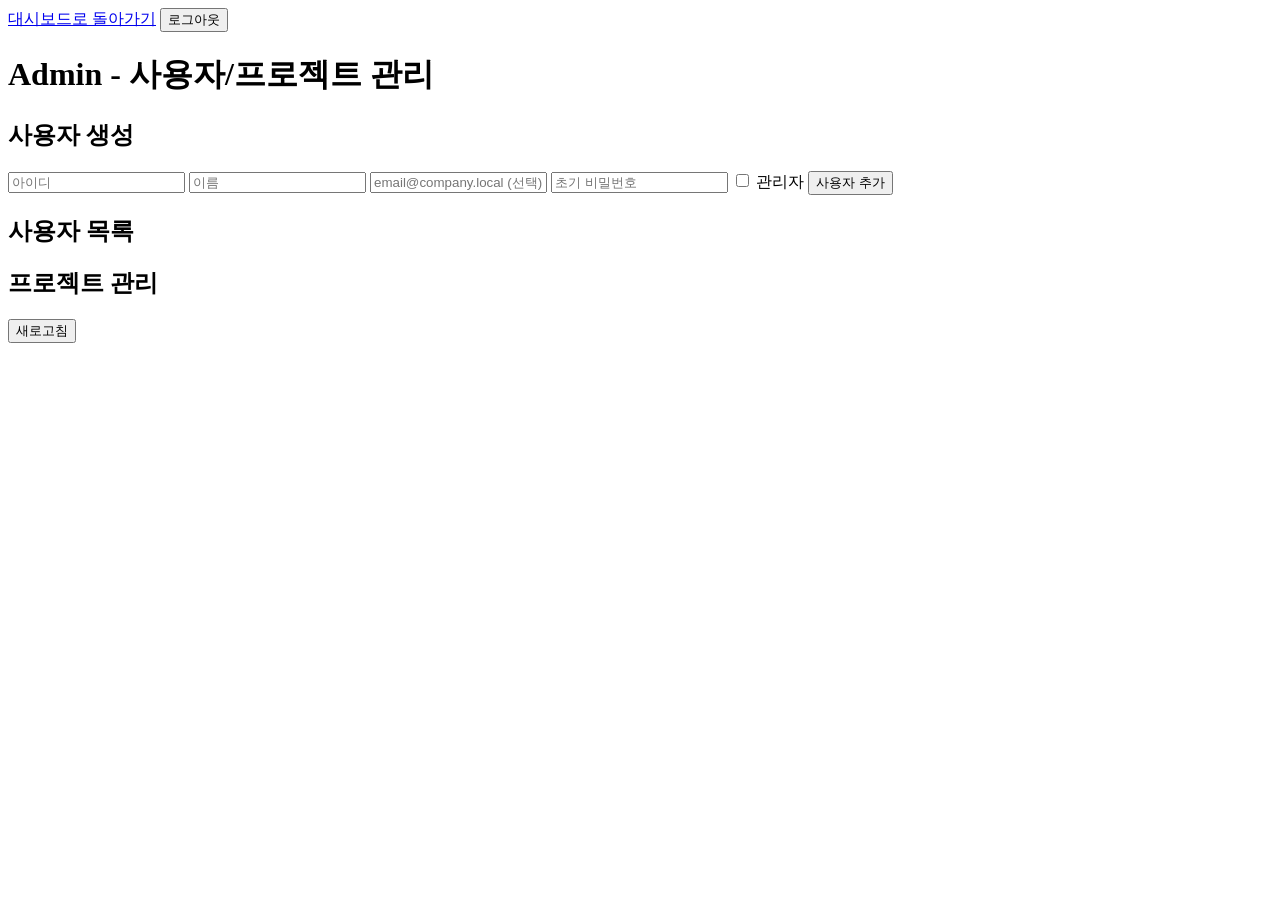
==== app/static/admin.html @ 125414af "feat(admin): 관리자 페이지에 프로젝트 관리 UI 추가(Owner 변경, 참가자 추가/삭제, 관리자 비밀번호 확인 기반 프로젝트 삭제)" ====
<!doctype html>
<html lang="ko">
  <head>
    <meta charset="UTF-8" />
    <meta name="viewport" content="width=device-width, initial-scale=1.0" />
    <title>관리자 페이지</title>
    <link rel="stylesheet" href="/static/styles.css" />
  </head>
  <body>
    <header class="hero">
      <div class="hero__inner">
        <div class="topbar">
          <a class="btn-link" href="/">대시보드로 돌아가기</a>
          <button id="logout-btn" type="button">로그아웃</button>
        </div>
        <h1>Admin - 사용자/프로젝트 관리</h1>
      </div>
    </header>

    <main class="layout">
      <section class="panel">
        <h2>사용자 생성</h2>
        <form id="create-user-form" class="form-grid">
          <input name="username" placeholder="아이디" required minlength="2" />
          <input name="display_name" placeholder="이름" required minlength="2" />
          <input name="email" type="email" placeholder="email@company.local (선택)" />
          <input name="password" type="password" placeholder="초기 비밀번호" required minlength="6" />
          <label class="inline-check"><input name="is_admin" type="checkbox" /> 관리자</label>
          <button type="submit">사용자 추가</button>
        </form>
      </section>

      <section class="panel">
        <h2>사용자 목록</h2>
        <div id="users-list" class="list"></div>
      </section>

      <section class="panel">
        <div class="panel__header">
          <h2>프로젝트 관리</h2>
          <button id="reload-projects-btn" type="button">새로고침</button>
        </div>
        <div id="projects-list" class="list"></div>
      </section>
    </main>
    <script src="/static/admin.js?v=20260228_2"></script>
  </body>
</html>
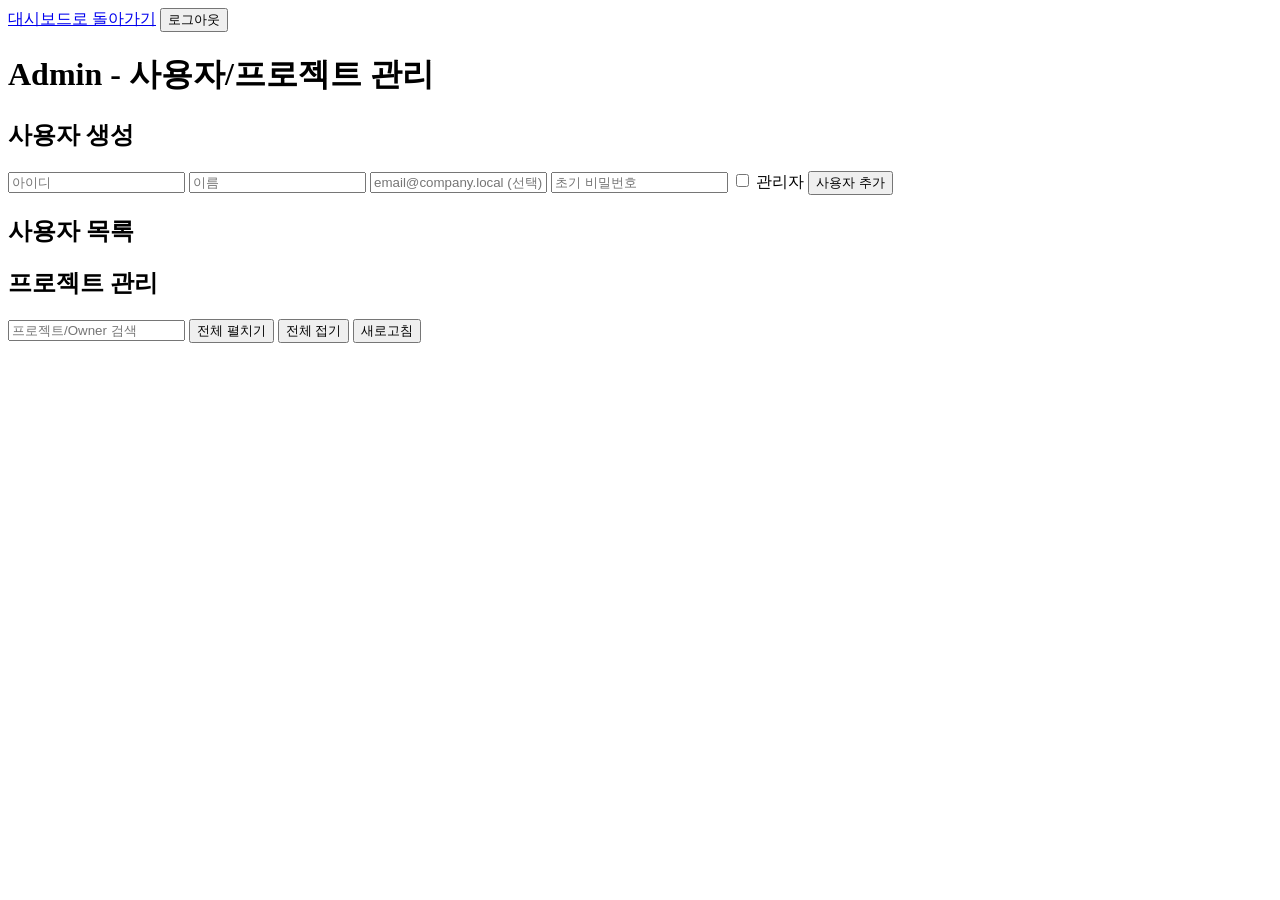
==== commit 578dbfd9: "관리자 프로젝트 관리 UX 개선(아코디언·검색·참가자 표 정렬·삭제 UI)" ====
--- a/app/static/admin.html
+++ b/app/static/admin.html
@@ -38,11 +38,16 @@
       <section class="panel">
         <div class="panel__header">
           <h2>프로젝트 관리</h2>
-          <button id="reload-projects-btn" type="button">새로고침</button>
+          <div class="actions">
+            <input id="project-filter-input" type="search" placeholder="프로젝트/Owner 검색" />
+            <button id="expand-projects-btn" type="button">전체 펼치기</button>
+            <button id="collapse-projects-btn" type="button">전체 접기</button>
+            <button id="reload-projects-btn" type="button">새로고침</button>
+          </div>
         </div>
         <div id="projects-list" class="list"></div>
       </section>
     </main>
-    <script src="/static/admin.js?v=20260228_2"></script>
+    <script src="/static/admin.js?v=20260228_6"></script>
   </body>
 </html>
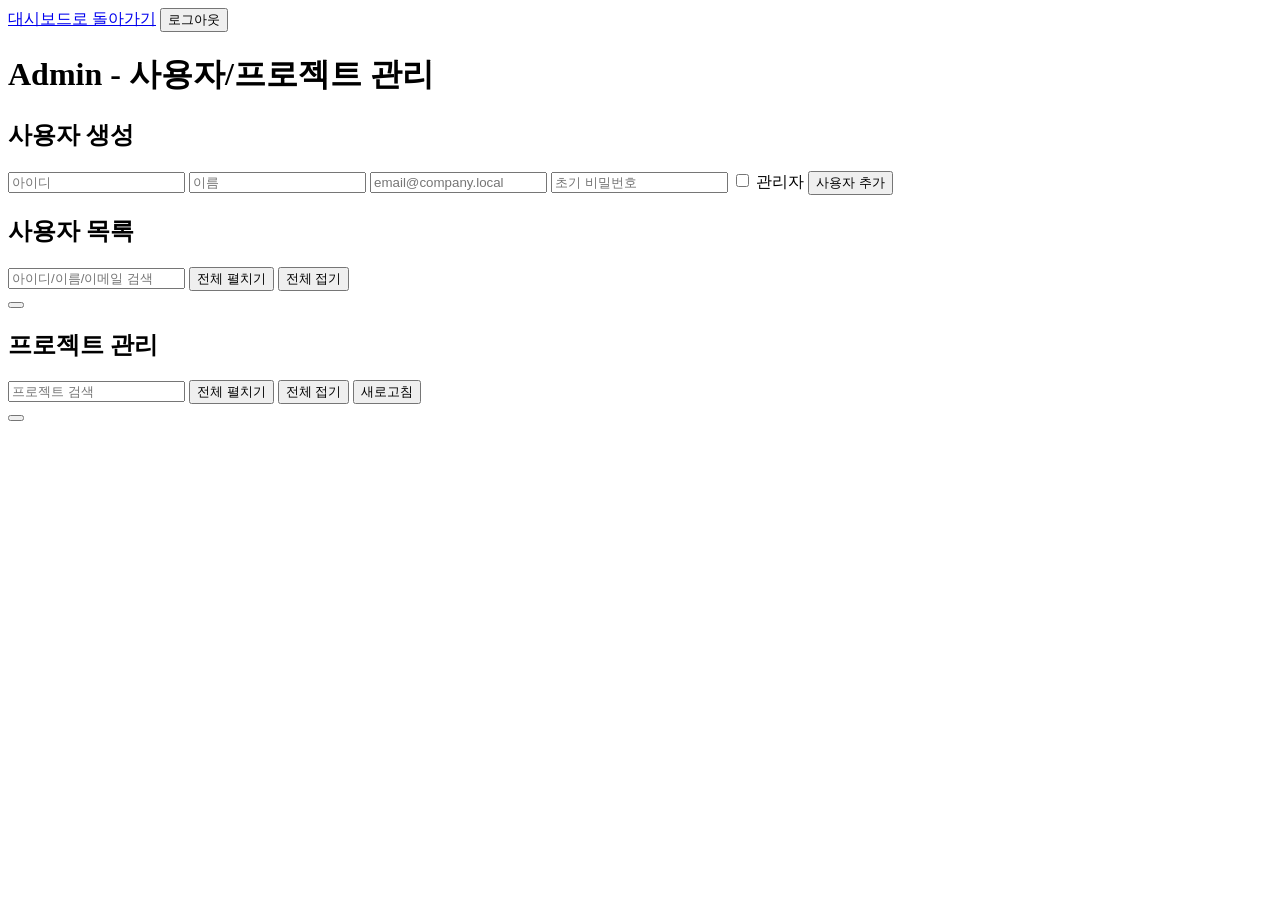
==== commit 52607c30: "feat: 템플릿 관리 고도화(전체/선택 백업 분리 및 선택 백업 전용 페이지 추가, 백업·복원 API+클라이언트 fallback 적용, 템플릿 목록 전체선택/다중선택 일괄삭제 및" ====
--- a/app/static/admin.html
+++ b/app/static/admin.html
@@ -23,7 +23,7 @@
         <form id="create-user-form" class="form-grid">
           <input name="username" placeholder="아이디" required minlength="2" />
           <input name="display_name" placeholder="이름" required minlength="2" />
-          <input name="email" type="email" placeholder="email@company.local (선택)" />
+          <input name="email" type="email" placeholder="email@company.local" required />
           <input name="password" type="password" placeholder="초기 비밀번호" required minlength="6" />
           <label class="inline-check"><input name="is_admin" type="checkbox" /> 관리자</label>
           <button type="submit">사용자 추가</button>
@@ -31,23 +31,39 @@
       </section>
 
       <section class="panel">
-        <h2>사용자 목록</h2>
+        <div class="panel__header">
+          <h2>사용자 목록</h2>
+          <div class="actions">
+            <input id="user-filter-input" type="search" placeholder="아이디/이름/이메일 검색" />
+            <button id="expand-users-btn" type="button">전체 펼치기</button>
+            <button id="collapse-users-btn" type="button">전체 접기</button>
+          </div>
+        </div>
         <div id="users-list" class="list"></div>
+        <div id="users-overflow-controls" class="list-overflow-controls hidden">
+          <span id="users-overflow-info" class="item__meta"></span>
+          <button id="users-overflow-toggle" type="button"></button>
+        </div>
       </section>
 
       <section class="panel">
         <div class="panel__header">
           <h2>프로젝트 관리</h2>
           <div class="actions">
-            <input id="project-filter-input" type="search" placeholder="프로젝트/Owner 검색" />
+            <input id="project-filter-input" type="search" placeholder="프로젝트 검색" />
             <button id="expand-projects-btn" type="button">전체 펼치기</button>
             <button id="collapse-projects-btn" type="button">전체 접기</button>
             <button id="reload-projects-btn" type="button">새로고침</button>
           </div>
         </div>
         <div id="projects-list" class="list"></div>
+        <div id="projects-overflow-controls" class="list-overflow-controls hidden">
+          <span id="projects-overflow-info" class="item__meta"></span>
+          <button id="projects-overflow-toggle" type="button"></button>
+        </div>
       </section>
     </main>
-    <script src="/static/admin.js?v=20260228_6"></script>
+    <script src="/static/common.js?v=20260301_2"></script>
+    <script src="/static/admin.js?v=20260301_1"></script>
   </body>
 </html>
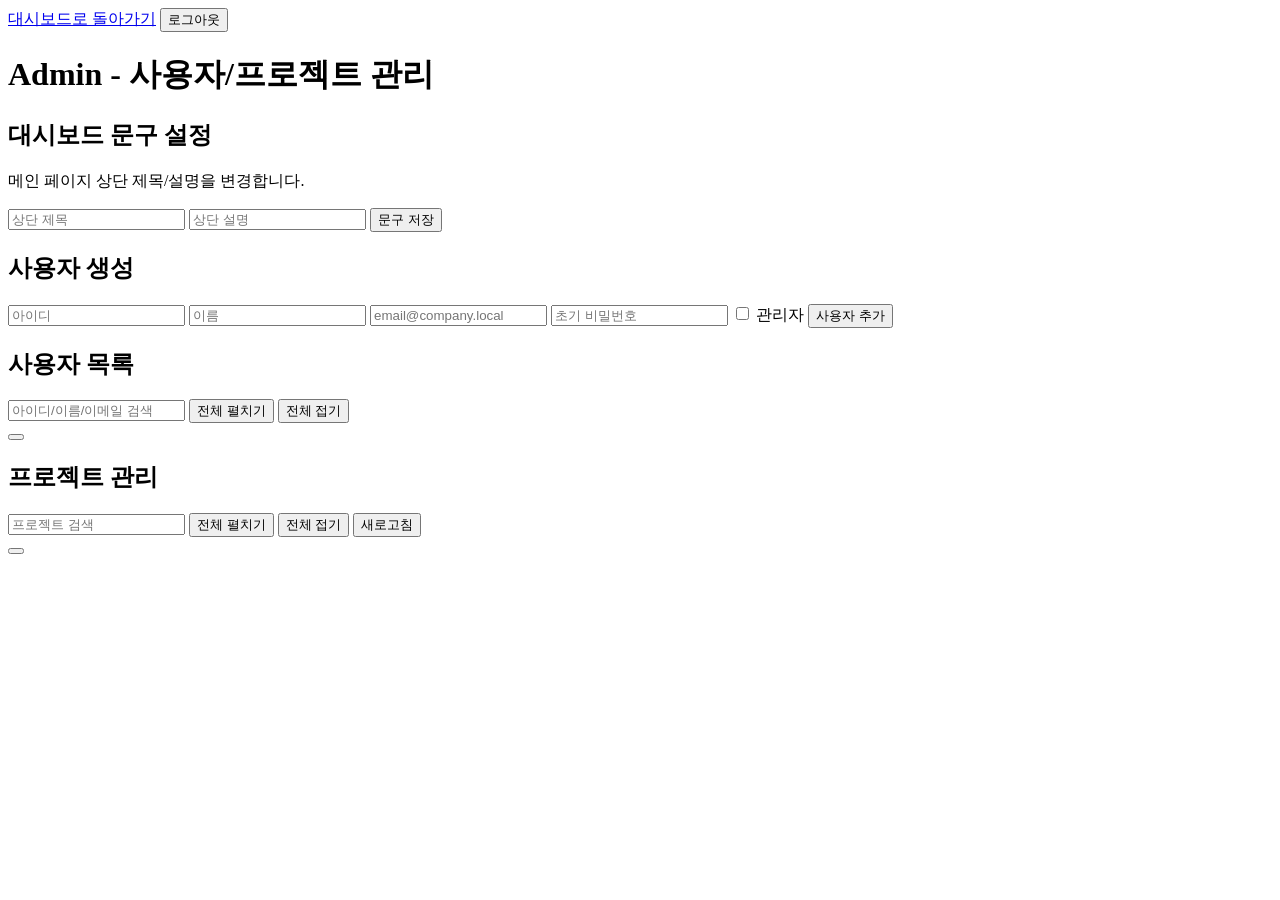
==== commit 027b9c7f: "feat(admin): 관리자에서 메인 대시보드 제목/설명(Company Project Hub 문구) 수정 기능과 사용자 설정(테마/이름/비밀번호) 페이지를 추가" ====
--- a/app/static/admin.html
+++ b/app/static/admin.html
@@ -18,6 +18,23 @@
     </header>
 
     <main class="layout">
+      <section class="panel">
+        <h2>대시보드 문구 설정</h2>
+        <p class="item__meta">메인 페이지 상단 제목/설명을 변경합니다.</p>
+        <form id="site-branding-form" class="form-grid">
+          <input id="dashboard-title-input" name="dashboard_title" placeholder="상단 제목" minlength="2" maxlength="120" required />
+          <input
+            id="dashboard-subtitle-input"
+            name="dashboard_subtitle"
+            placeholder="상단 설명"
+            minlength="2"
+            maxlength="300"
+            required
+          />
+          <button type="submit">문구 저장</button>
+        </form>
+      </section>
+
       <section class="panel">
         <h2>사용자 생성</h2>
         <form id="create-user-form" class="form-grid">
@@ -63,7 +80,7 @@
         </div>
       </section>
     </main>
-    <script src="/static/common.js?v=20260301_2"></script>
-    <script src="/static/admin.js?v=20260301_1"></script>
+    <script src="/static/common.js?v=20260305_1"></script>
+    <script src="/static/admin.js?v=20260305_2"></script>
   </body>
 </html>
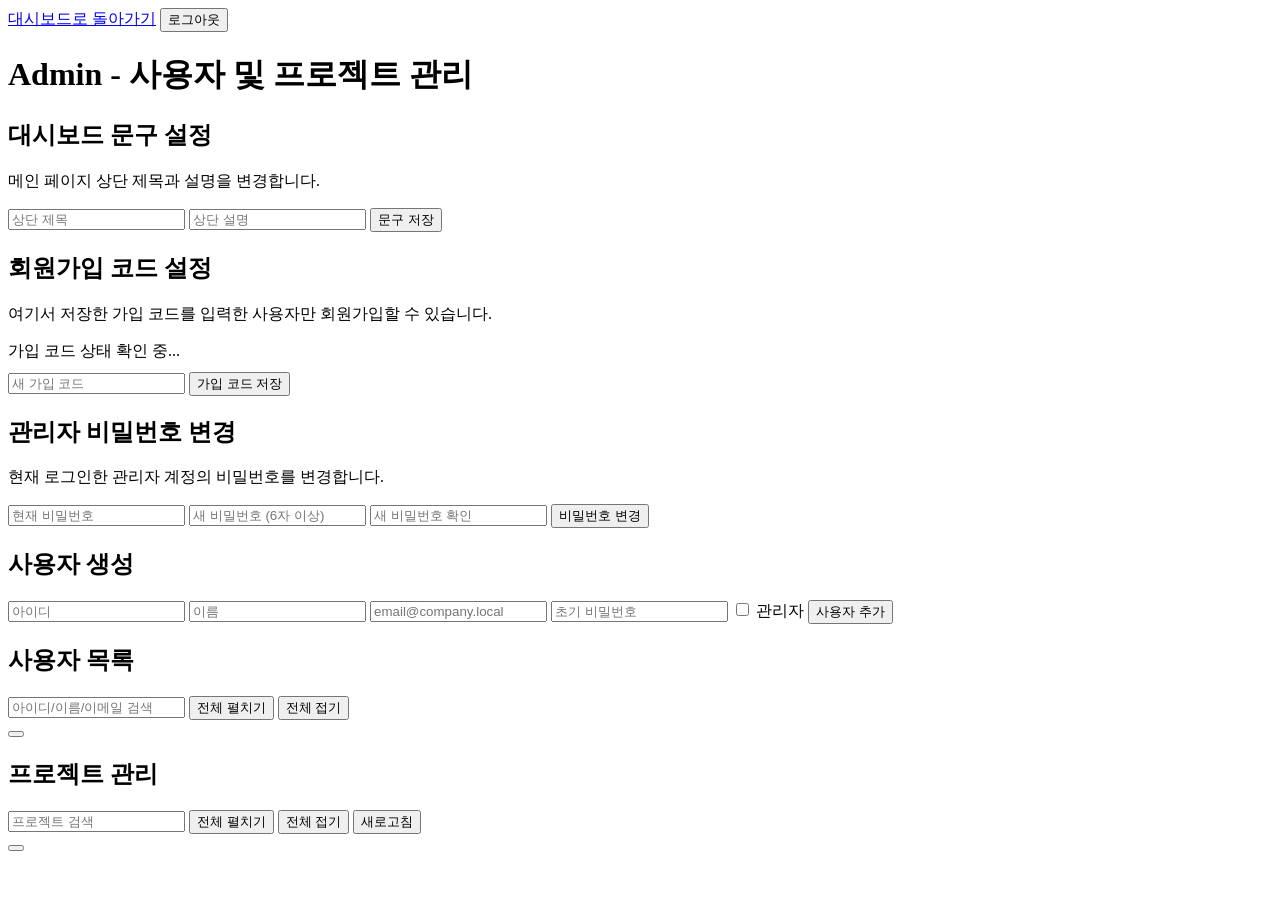
==== commit 0ba42bf9: "feat: 관리자 페이지에 가입 코드 설정과 관리자 비밀번호 변경 기능 추가" ====
--- a/app/static/admin.html
+++ b/app/static/admin.html
@@ -13,14 +13,14 @@
           <a class="btn-link" href="/">대시보드로 돌아가기</a>
           <button id="logout-btn" type="button">로그아웃</button>
         </div>
-        <h1>Admin - 사용자/프로젝트 관리</h1>
+        <h1>Admin - 사용자 및 프로젝트 관리</h1>
       </div>
     </header>
 
     <main class="layout">
       <section class="panel">
         <h2>대시보드 문구 설정</h2>
-        <p class="item__meta">메인 페이지 상단 제목/설명을 변경합니다.</p>
+        <p class="item__meta">메인 페이지 상단 제목과 설명을 변경합니다.</p>
         <form id="site-branding-form" class="form-grid">
           <input id="dashboard-title-input" name="dashboard_title" placeholder="상단 제목" minlength="2" maxlength="120" required />
           <input
@@ -32,6 +32,55 @@
             required
           />
           <button type="submit">문구 저장</button>
+        </form>
+      </section>
+
+      <section class="panel">
+        <h2>회원가입 코드 설정</h2>
+        <p class="item__meta">여기서 저장한 가입 코드를 입력한 사용자만 회원가입할 수 있습니다.</p>
+        <div id="signup-code-status" class="item__meta">가입 코드 상태 확인 중...</div>
+        <form id="signup-code-form" class="form-grid" style="margin-top: 10px">
+          <input
+            id="signup-code-input"
+            name="signup_code"
+            type="password"
+            placeholder="새 가입 코드"
+            minlength="4"
+            maxlength="128"
+            required
+          />
+          <button type="submit">가입 코드 저장</button>
+        </form>
+      </section>
+
+      <section class="panel">
+        <h2>관리자 비밀번호 변경</h2>
+        <p class="item__meta">현재 로그인한 관리자 계정의 비밀번호를 변경합니다.</p>
+        <form id="admin-password-form" class="form-grid">
+          <input
+            id="admin-current-password"
+            name="current_password"
+            type="password"
+            placeholder="현재 비밀번호"
+            required
+          />
+          <input
+            id="admin-new-password"
+            name="new_password"
+            type="password"
+            placeholder="새 비밀번호 (6자 이상)"
+            minlength="6"
+            required
+          />
+          <input
+            id="admin-new-password-confirm"
+            name="new_password_confirm"
+            type="password"
+            placeholder="새 비밀번호 확인"
+            minlength="6"
+            required
+          />
+          <button type="submit">비밀번호 변경</button>
         </form>
       </section>
 
@@ -80,7 +129,7 @@
         </div>
       </section>
     </main>
-    <script src="/static/common.js?v=20260305_1"></script>
-    <script src="/static/admin.js?v=20260305_2"></script>
+    <script src="/static/common.js?v=20260311_1"></script>
+    <script src="/static/admin.js?v=20260317_2"></script>
   </body>
 </html>
